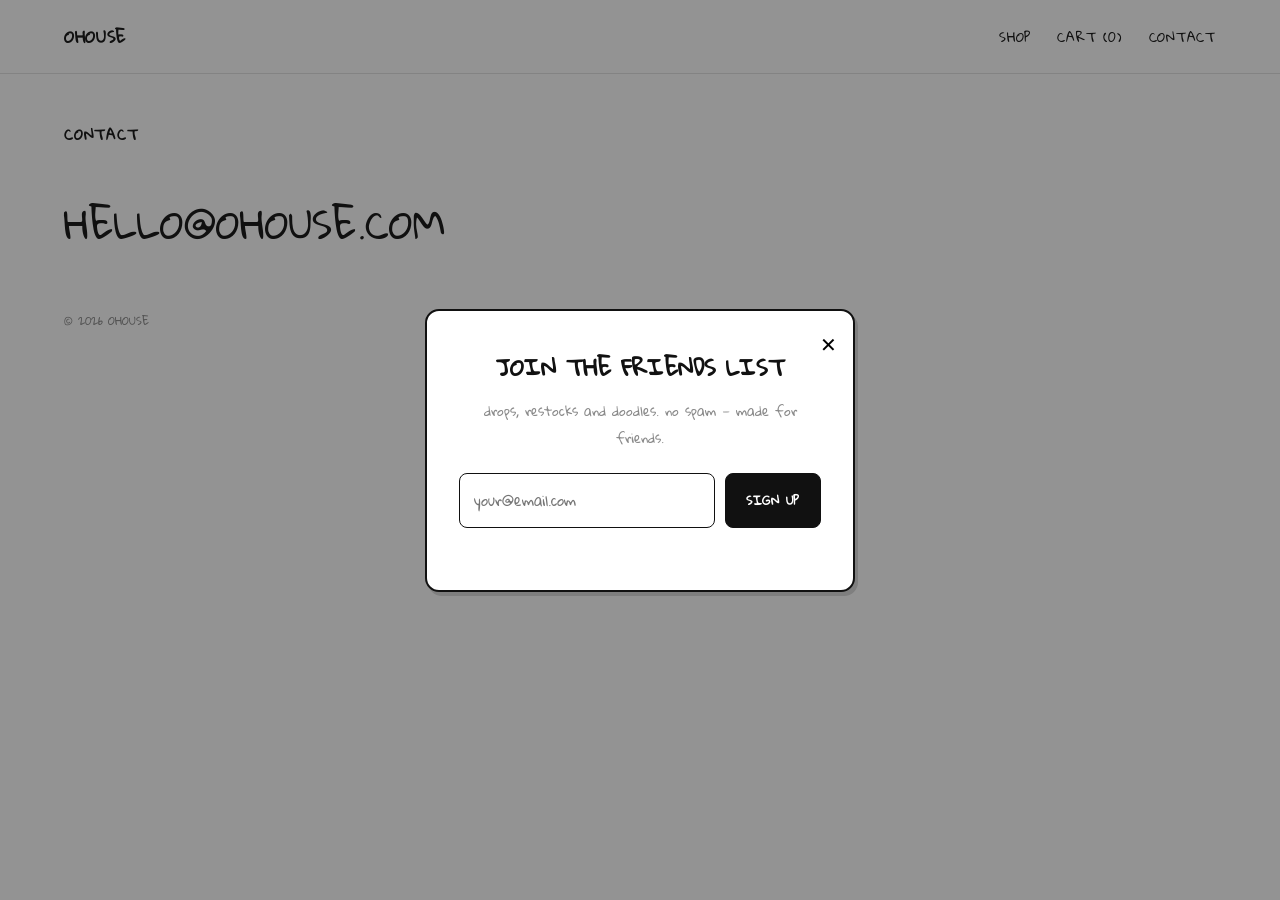
==== contact.html @ c328ad36 "Full-page routing, locked home scrub with hotspots, cart drawer, email signup - home: 4-frame boil s" ====
<!DOCTYPE html>
<html lang="en">
<head>
<meta charset="utf-8">
<meta name="viewport" content="width=device-width, initial-scale=1">
<title>OHOUSE — CONTACT</title>
<link rel="preconnect" href="https://fonts.googleapis.com">
<link rel="preconnect" href="https://fonts.gstatic.com" crossorigin>
<link href="https://fonts.googleapis.com/css2?family=DM+Sans:wght@400;500;700&family=Gloria+Hallelujah&display=swap" rel="stylesheet">
<link rel="stylesheet" href="store.css">
</head>
<body>

<!-- soft looping sketch background -->
<video class="bg-loop" src="assets/outside-loop.mp4" autoplay muted loop playsinline></video>

<header class="solid">
  <a class="brand" href="index.html">OHOUSE</a>
  <nav>
    <a href="shop.html">SHOP</a>
    <a href="#cart" id="cart-link">CART (0)</a>
    <a href="contact.html">CONTACT</a>
  </nav>
</header>

<main class="page" id="contact-page">
  <h2 class="page-title">CONTACT</h2>
  <a class="mail" href="mailto:hello@ohouse.com">HELLO@OHOUSE.COM</a>
  <div class="legal">© 2026 OHOUSE</div>
</main>

<script src="store.js"></script>
<script>
function kickLoop() { const v = document.querySelector('.bg-loop'); if (v && v.paused) v.play().catch(() => {}); }
['click', 'scroll', 'touchstart', 'keydown'].forEach(ev => addEventListener(ev, kickLoop, { passive: true }));
setInterval(kickLoop, 2000);
</script>
</body>
</html>
---- store.css ----
:root {
  --white: #ffffff;
  --paper: #efefeb;     /* sketch paper color */
  --grey-mid: #8a8a8a;
  --grey-line: #e2e2e2;
  --black: #111111;
  --font: 'Gloria Hallelujah', 'DM Sans', cursive;
}

* { margin: 0; padding: 0; box-sizing: border-box; }
body {
  background: var(--white);
  color: var(--black);
  font-family: var(--font);
  overflow-x: hidden;
}
::selection { background: var(--black); color: var(--white); }
a { color: inherit; }
button { font-family: var(--font); }

/* ---------- header ---------- */
header {
  position: fixed; top: 0; left: 0; right: 0; z-index: 20;
  display: flex; justify-content: space-between; align-items: center;
  padding: 20px 5vw;
}
header.solid { background: var(--white); border-bottom: 1px solid var(--grey-line); }
header .brand { font-weight: 700; font-size: 16px; letter-spacing: .04em; text-decoration: none; }
header nav { display: flex; gap: 26px; }
header nav a { font-size: 13px; letter-spacing: .06em; text-decoration: none; font-weight: 500; }
header nav a:hover { text-decoration: underline; }

/* ---------- full-viewport pages ---------- */
.page { min-height: 100vh; padding: 120px 5vw 80px; }
.page-title { font-size: 14px; font-weight: 700; letter-spacing: .08em; margin-bottom: 36px; }

/* soft looping sketch background on shop/contact pages */
.bg-loop {
  position: fixed; inset: 0; width: 100vw; height: 100vh;
  object-fit: cover; z-index: -2; opacity: .3;
}

/* ---------- shop grid: name-only tiles ---------- */
.products { display: grid; grid-template-columns: repeat(3, 1fr); gap: 48px 32px; }
.product { background: transparent; display: block; text-decoration: none; text-align: center; }
.product .media { aspect-ratio: 1 / 1; overflow: hidden; background: transparent; }
.product .media img { width: 100%; height: 100%; object-fit: contain; display: block; filter: grayscale(1); }
.product .media img.alt { display: none; }
.product:hover .media img.main { display: none; }
.product:hover .media img.alt { display: block; }
.product .name {
  font-size: 15px; font-weight: 700; letter-spacing: .04em; text-transform: uppercase;
  margin-bottom: 14px; line-height: 1.4;
}
.product.soldout .media img { opacity: .45; }
@media (max-width: 900px) { .products { grid-template-columns: repeat(2, 1fr); } }
@media (max-width: 560px) { .products { grid-template-columns: 1fr; } }

/* ---------- buttons ---------- */
.buy {
  font-size: 11px; letter-spacing: .08em; font-weight: 700;
  padding: 12px 22px; background: var(--white); color: var(--black);
  border: 1px solid var(--black); cursor: pointer; white-space: nowrap;
}
.buy:hover { background: var(--black); color: var(--white); }
.buy:disabled, .buy:disabled:hover { background: var(--grey-line); border-color: var(--grey-line); color: var(--grey-mid); cursor: default; }

/* ---------- contact page ---------- */
#contact-page .mail { font-size: clamp(22px, 3.4vw, 38px); font-weight: 500; text-decoration: none; }
#contact-page .mail:hover { text-decoration: underline; }
#contact-page .legal { margin-top: 48px; font-size: 11px; color: var(--grey-mid); }

/* ---------- product detail ---------- */
#bg-video {
  position: fixed; top: 0; right: 0; bottom: 0; left: auto;
  width: 50vw; height: 100vh;
  object-fit: cover; z-index: -2;
}
#bg-wash { position: fixed; inset: 0; z-index: -1; background: rgba(255, 255, 255, 0.5); }
#pdp { padding: 140px 5vw 90px; display: grid; grid-template-columns: 1fr 1fr; gap: 60px; align-items: start; }
#pdp .media { border: 1px solid var(--grey-line); background: var(--white); }
#pdp .media img { width: 100%; aspect-ratio: 1 / 1; object-fit: contain; display: block; filter: grayscale(1); }
#pdp h1 { font-size: clamp(24px, 3vw, 38px); font-weight: 700; letter-spacing: .04em; text-transform: uppercase; }
#pdp .price { font-size: 17px; color: var(--grey-mid); margin-top: 10px; }
#pdp .desc { font-size: 15px; line-height: 1.7; margin-top: 26px; max-width: 46ch; }
#pdp .buy { font-size: 12px; padding: 15px 38px; margin-top: 34px; }
#pdp .back { display: inline-block; font-size: 12px; margin-bottom: 22px; text-decoration: underline; }
#pdp-thumbs { display: flex; gap: 10px; margin-top: 10px; }
#pdp-thumbs img {
  width: 76px; height: 76px; object-fit: contain; display: block;
  background: var(--white); border: 1px solid var(--grey-line);
  cursor: pointer; filter: grayscale(1);
}
#pdp-thumbs img.active { border-color: var(--black); }
@media (max-width: 800px) { #pdp { grid-template-columns: 1fr; gap: 30px; } }

/* ---------- home: locked scrub + hotspots ---------- */
body.home { overflow: hidden; height: 100vh; }
#frame-canvas { position: fixed; inset: 0; width: 100vw; height: 100vh; z-index: -2; }
#home-title {
  position: fixed; left: 50%; bottom: 9vh; transform: translateX(-50%);
  text-align: center; pointer-events: none;
}
#home-title h1 { font-size: clamp(40px, 7vw, 88px); font-weight: 700; letter-spacing: .02em; line-height: 1; }
#home-title .slogan { margin-top: 10px; font-size: clamp(13px, 1.5vw, 17px); letter-spacing: .06em; font-weight: 500; }
#home-title .hint { margin-top: 14px; font-size: 12px; color: var(--grey-mid); }
.hotspot { position: fixed; z-index: 5; cursor: pointer; }
.hotspot .sign {
  display: none; position: absolute; left: 50%; top: 50%; transform: translate(-50%, -50%);
  background: var(--white); border: 2px solid var(--black); border-radius: 10px;
  padding: 8px 26px; font-size: 20px; font-weight: 400; white-space: nowrap;
  box-shadow: 2px 3px 0 rgba(17,17,17,.15);
}
.hotspot:hover .sign { display: block; }
.hotspot:hover { background: rgba(17, 17, 17, 0.04); border-radius: 14px; }

/* ---------- cart drawer ---------- */
#drawer-overlay {
  position: fixed; inset: 0; z-index: 90; background: rgba(17,17,17,.45);
  opacity: 0; pointer-events: none; transition: opacity .3s ease;
}
body.drawer-open #drawer-overlay { opacity: 1; pointer-events: auto; }
#cart-drawer {
  position: fixed; top: 0; right: 0; bottom: 0; z-index: 95;
  width: min(430px, 94vw); background: var(--white);
  transform: translateX(105%); transition: transform .3s ease;
  display: flex; flex-direction: column;
  border-left: 1px solid var(--grey-line);
}
body.drawer-open #cart-drawer { transform: none; }
.drawer-head {
  display: flex; justify-content: space-between; align-items: center;
  padding: 22px 26px 18px;
}
.drawer-head h3 { font-size: 15px; font-weight: 700; letter-spacing: .08em; }
#drawer-close { background: none; border: none; cursor: pointer; font-size: 20px; line-height: 1; }
#drawer-body { flex: 1; overflow-y: auto; padding: 0 26px; }
.dline { display: flex; gap: 16px; padding: 20px 0; border-top: 1px solid var(--grey-line); }
.dline img {
  width: 84px; height: 84px; object-fit: contain; flex: none;
  background: var(--white); border: 1px solid var(--grey-line); filter: grayscale(1);
}
.dline .din { flex: 1; }
.dline .dname { font-size: 13px; font-weight: 700; letter-spacing: .04em; text-transform: uppercase; }
.dline .dprice { font-size: 12px; color: var(--grey-mid); margin: 3px 0 10px; }
.dline .drow { display: flex; align-items: center; gap: 16px; }
.qty-step { display: inline-flex; align-items: center; border: 1px solid var(--grey-line); }
.qty-step button {
  width: 30px; height: 30px; background: none; border: none; cursor: pointer;
  font-size: 15px; line-height: 1;
}
.qty-step span { min-width: 26px; text-align: center; font-size: 13px; }
.dline .rm {
  background: none; border: none; cursor: pointer;
  font-size: 12px; text-decoration: underline; color: var(--black);
}
.drawer-empty { padding: 30px 0; font-size: 13px; color: var(--grey-mid); border-top: 1px solid var(--grey-line); }
#drawer-upsell { padding: 22px 0; border-top: 1px solid var(--grey-line); }
#drawer-upsell .up-label { font-size: 11px; font-weight: 700; letter-spacing: .1em; margin-bottom: 16px; }
#drawer-upsell .uline { display: flex; gap: 16px; align-items: center; }
#drawer-upsell img {
  width: 70px; height: 70px; object-fit: contain; flex: none;
  background: var(--white); border: 1px solid var(--grey-line); filter: grayscale(1);
}
#drawer-upsell .uname { font-size: 12px; font-weight: 700; text-transform: uppercase; }
#drawer-upsell .uprice { font-size: 12px; color: var(--grey-mid); margin: 2px 0 6px; }
#drawer-upsell .uadd { background: none; border: none; cursor: pointer; font-size: 12px; text-decoration: underline; padding: 0; }
.drawer-foot { padding: 18px 26px 24px; border-top: 1px solid var(--grey-line); }
#drawer-checkout {
  width: 100%; padding: 17px 10px; background: var(--black); color: var(--white);
  border: 1px solid var(--black); cursor: pointer;
  font-size: 13px; letter-spacing: .1em; font-weight: 700;
}
#drawer-checkout:hover { background: var(--white); color: var(--black); }
#drawer-checkout:disabled { background: var(--grey-line); border-color: var(--grey-line); color: var(--grey-mid); cursor: default; }
.dline .oos { color: var(--grey-mid); font-size: 11px; }

/* ---------- email signup popup ---------- */
#signup-overlay {
  position: fixed; inset: 0; z-index: 120; background: rgba(17,17,17,.45);
  display: none; align-items: center; justify-content: center; padding: 5vw;
}
#signup-overlay.open { display: flex; }
#signup-pop {
  background: var(--white); border: 2px solid var(--black); border-radius: 14px;
  box-shadow: 3px 4px 0 rgba(17,17,17,.15);
  width: 100%; max-width: 430px; padding: 34px 32px 30px; position: relative;
  text-align: center;
}
#signup-close {
  position: absolute; top: 12px; right: 16px;
  background: none; border: none; cursor: pointer; font-size: 20px;
}
#signup-pop h3 { font-size: 22px; font-weight: 700; margin-bottom: 8px; }
#signup-pop p { font-size: 13px; color: var(--grey-mid); margin-bottom: 22px; }
#signup-form { display: flex; gap: 10px; }
#signup-email {
  flex: 1; padding: 12px 14px; font-family: var(--font); font-size: 14px;
  border: 1px solid var(--black); border-radius: 8px; outline: none;
}
#signup-submit {
  padding: 12px 20px; background: var(--black); color: var(--white);
  border: 1px solid var(--black); border-radius: 8px; cursor: pointer;
  font-size: 12px; font-weight: 700; letter-spacing: .06em;
}
#signup-submit:hover { background: var(--white); color: var(--black); }
#signup-msg { margin-top: 14px; font-size: 13px; min-height: 18px; }
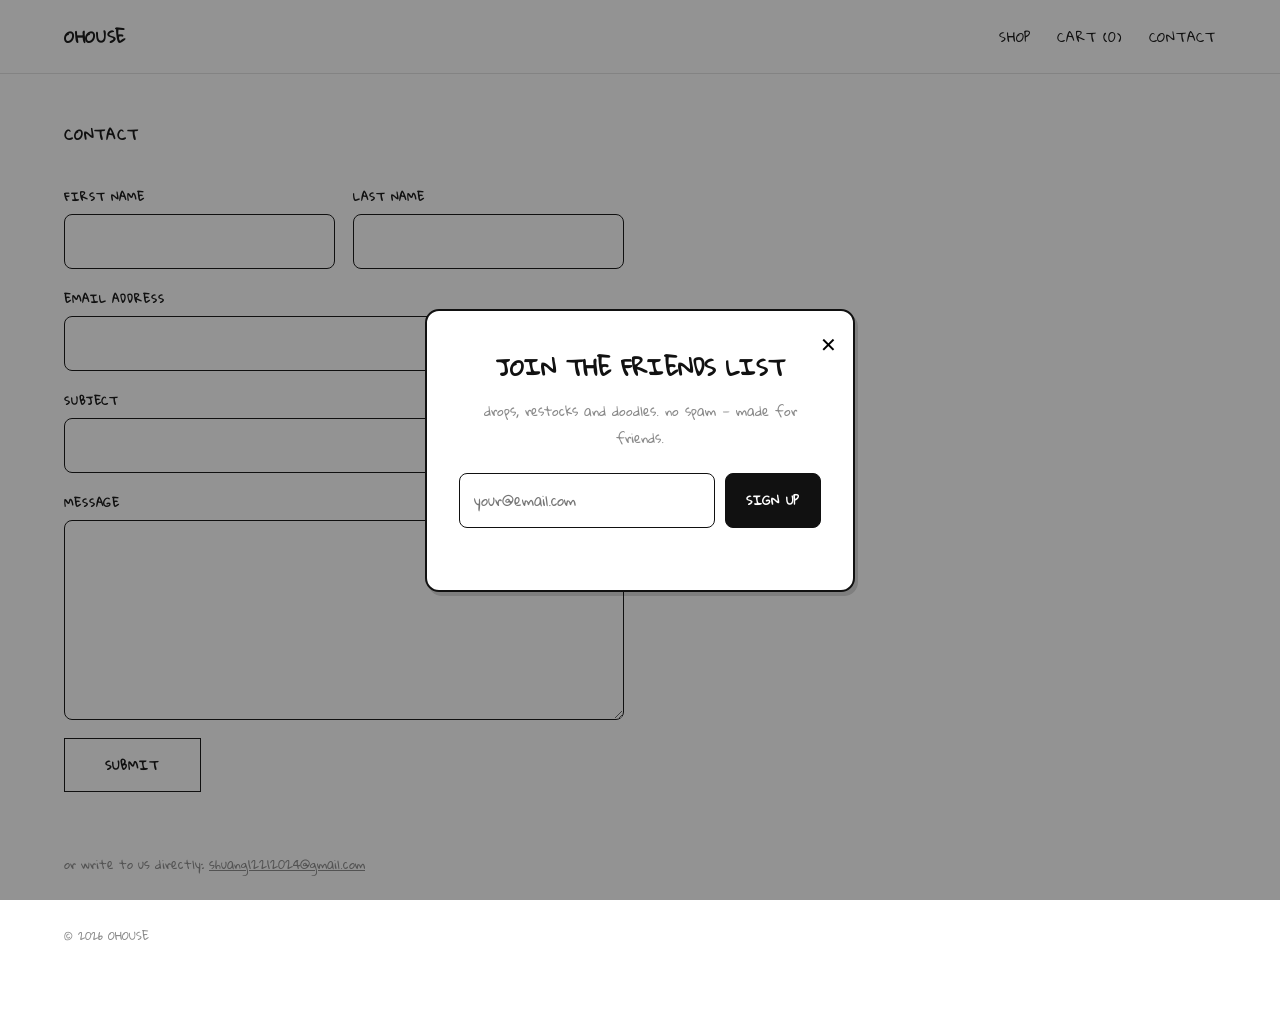
==== commit 5818d250: "Shop: bigger centered beanie, smaller title; fix iOS autoplay play-glyph killing the signup popup - " ====
--- a/contact.html
+++ b/contact.html
@@ -25,7 +25,32 @@
 
 <main class="page" id="contact-page">
   <h2 class="page-title">CONTACT</h2>
-  <a class="mail" href="mailto:hello@ohouse.com">HELLO@OHOUSE.COM</a>
+
+  <form id="contact-form" novalidate>
+    <div class="row2">
+      <label>FIRST NAME
+        <input name="firstName" autocomplete="given-name" required>
+      </label>
+      <label>LAST NAME
+        <input name="lastName" autocomplete="family-name" required>
+      </label>
+    </div>
+    <label>EMAIL ADDRESS
+      <input type="email" name="email" autocomplete="email" required>
+    </label>
+    <label>SUBJECT
+      <input name="subject" required>
+    </label>
+    <label>MESSAGE
+      <textarea name="message" rows="6" required></textarea>
+    </label>
+    <!-- honeypot: bots fill it, humans never see it -->
+    <input type="text" name="_honey" class="hp" tabindex="-1" autocomplete="off" aria-hidden="true">
+    <button class="buy" id="contact-submit" type="submit">SUBMIT</button>
+    <div id="contact-msg" role="status"></div>
+  </form>
+  <p class="mail-alt">or write to us directly: <a href="mailto:shuang12212024@gmail.com">shuang12212024@gmail.com</a></p>
+
   <div class="legal">© 2026 OHOUSE</div>
 </main>
 
@@ -34,6 +59,126 @@
 function kickLoop() { const v = document.querySelector('.bg-loop'); if (v && v.paused) v.play().catch(() => {}); }
 ['click', 'scroll', 'touchstart', 'keydown'].forEach(ev => addEventListener(ev, kickLoop, { passive: true }));
 setInterval(kickLoop, 2000);
+
+/* ---------- contact form → email to the store owner ----------
+   Primary: Web3Forms AJAX (free, real success/failure response). Set
+   WEB3FORMS_KEY to the access key for shuang12212024@gmail.com from
+   https://web3forms.com (the key is public by design).
+   Fallback (key not set): post Shopify's native contact form into a hidden
+   iframe — the store's notification email is the same address. Shopify only
+   accepts these posts when admin → Online Store → Preferences → spam
+   protection on forms is turned off. */
+const WEB3FORMS_KEY = '79401ee3-d732-4035-a461-9ae046accf46';
+const SHOP_CONTACT = 'https://by1rr0-yf.myshopify.com/contact';
+const form = document.getElementById('contact-form');
+const msgEl = document.getElementById('contact-msg');
+const EMAIL_RE = /^[^\s@]+@[^\s@]+\.[^\s@]+$/;
+
+function setErr(input, on) { input.classList.toggle('err', on); }
+
+form.addEventListener('submit', async e => {
+  e.preventDefault();
+  const f = form.elements;
+  let bad = false;
+  ['firstName', 'lastName', 'email', 'subject', 'message'].forEach(n => {
+    const empty = !f[n].value.trim();
+    const invalid = n === 'email' ? !EMAIL_RE.test(f[n].value.trim()) : empty;
+    setErr(f[n], empty || invalid);
+    if (empty || invalid) bad = true;
+  });
+  if (bad) { msgEl.textContent = 'PLEASE FILL IN THE MARKED FIELDS.'; msgEl.className = 'bad'; return; }
+  if (f._honey.value) { /* bot: pretend success, send nothing */
+    msgEl.textContent = 'MESSAGE SENT. ✓'; msgEl.className = 'good'; form.reset(); return;
+  }
+
+  const btn = document.getElementById('contact-submit');
+  btn.disabled = true;
+  msgEl.textContent = 'SENDING…'; msgEl.className = '';
+
+  if (WEB3FORMS_KEY) {
+    try {
+      const r = await fetch('https://api.web3forms.com/submit', {
+        method: 'POST',
+        headers: { 'Content-Type': 'application/json', 'Accept': 'application/json' },
+        body: JSON.stringify({
+          access_key: WEB3FORMS_KEY,
+          subject: `OHOUSE contact: ${f.subject.value.trim()}`,
+          name: `${f.firstName.value.trim()} ${f.lastName.value.trim()}`,
+          email: f.email.value.trim(),
+          message: f.message.value.trim(),
+          botcheck: ''
+        })
+      });
+      const j = await r.json();
+      if (j.success) {
+        msgEl.textContent = 'MESSAGE SENT — WE\'LL GET BACK TO YOU SOON. ✓';
+        msgEl.className = 'good';
+        form.reset();
+      } else {
+        msgEl.textContent = 'SOMETHING WENT WRONG — TRY AGAIN OR EMAIL US DIRECTLY.';
+        msgEl.className = 'bad';
+      }
+    } catch (err) {
+      msgEl.textContent = 'NETWORK HICCUP — TRY AGAIN.';
+      msgEl.className = 'bad';
+    }
+    btn.disabled = false;
+    return;
+  }
+
+  /* fallback: build a real form post into a hidden iframe (cross-origin
+     fetch is blocked by CORS; a form post is not) */
+  let sink = document.getElementById('contact-sink');
+  if (!sink) {
+    sink = document.createElement('iframe');
+    sink.id = 'contact-sink';
+    sink.name = 'contact-sink';
+    sink.style.display = 'none';
+    document.body.appendChild(sink);
+  }
+  const relay = document.createElement('form');
+  relay.action = SHOP_CONTACT;
+  relay.method = 'POST';
+  relay.target = 'contact-sink';
+  relay.style.display = 'none';
+  const fields = {
+    form_type: 'contact',
+    utf8: '✓',
+    'contact[Name]': `${f.firstName.value.trim()} ${f.lastName.value.trim()}`,
+    'contact[email]': f.email.value.trim(),
+    'contact[Subject]': f.subject.value.trim(),
+    'contact[body]': `Subject: ${f.subject.value.trim()}\n\n${f.message.value.trim()}`
+  };
+  Object.entries(fields).forEach(([k, v]) => {
+    const i = document.createElement('input');
+    i.type = 'hidden'; i.name = k; i.value = v;
+    relay.appendChild(i);
+  });
+  document.body.appendChild(relay);
+
+  let settled = false;
+  const done = ok => {
+    if (settled) return;
+    settled = true;
+    relay.remove();
+    btn.disabled = false;
+    if (ok) {
+      msgEl.textContent = 'MESSAGE SENT — WE\'LL GET BACK TO YOU SOON. ✓';
+      msgEl.className = 'good';
+      form.reset();
+    } else {
+      msgEl.textContent = 'SOMETHING WENT WRONG — TRY AGAIN OR EMAIL US DIRECTLY.';
+      msgEl.className = 'bad';
+    }
+  };
+  /* the iframe firing 'load' means Shopify answered the post */
+  sink.addEventListener('load', () => done(true), { once: true });
+  setTimeout(() => done(false), 15000);
+  relay.submit();
+});
+
+/* clear error highlight as soon as the field is corrected */
+form.addEventListener('input', e => { if (e.target.classList) setErr(e.target, false); });
 </script>
 </body>
 </html>
--- a/store.css
+++ b/store.css
@@ -18,6 +18,15 @@
 a { color: inherit; }
 button { font-family: var(--font); }
 
+/* iOS blocks even muted autoplay in Low Power Mode and paints a big native
+   play glyph over the paused video — hide it everywhere; store.js resumes
+   playback on the first touch instead */
+video::-webkit-media-controls,
+video::-webkit-media-controls-start-playback-button,
+video::-webkit-media-controls-overlay-play-button {
+  display: none !important; -webkit-appearance: none !important; opacity: 0 !important;
+}
+
 /* ---------- header ---------- */
 header {
   position: fixed; top: 0; left: 0; right: 0; z-index: 20;
@@ -29,6 +38,11 @@
 header nav { display: flex; gap: 26px; }
 header nav a { font-size: 13px; letter-spacing: .06em; text-decoration: none; font-weight: 500; }
 header nav a:hover { text-decoration: underline; }
+@media (max-width: 480px) {
+  header { padding: 14px 4vw; }
+  header nav { gap: 13px; }
+  header nav a { font-size: 11px; letter-spacing: .03em; }
+}
 
 /* ---------- full-viewport pages ---------- */
 .page { min-height: 100vh; padding: 120px 5vw 80px; }
@@ -40,21 +54,62 @@
   object-fit: cover; z-index: -2; opacity: .3;
 }
 
-/* ---------- shop grid: name-only tiles ---------- */
-.products { display: grid; grid-template-columns: repeat(3, 1fr); gap: 48px 32px; }
-.product { background: transparent; display: block; text-decoration: none; text-align: center; }
-.product .media { aspect-ratio: 1 / 1; overflow: hidden; background: transparent; }
-.product .media img { width: 100%; height: 100%; object-fit: contain; display: block; filter: grayscale(1); }
-.product .media img.alt { display: none; }
-.product:hover .media img.main { display: none; }
-.product:hover .media img.alt { display: block; }
-.product .name {
-  font-size: 15px; font-weight: 700; letter-spacing: .04em; text-transform: uppercase;
-  margin-bottom: 14px; line-height: 1.4;
-}
-.product.soldout .media img { opacity: .45; }
-@media (max-width: 900px) { .products { grid-template-columns: repeat(2, 1fr); } }
-@media (max-width: 560px) { .products { grid-template-columns: 1fr; } }
+/* ---------- shop (product list): product over the animation ----------
+   The animation frame is square. The product image inside it was measured
+   at left 31.43% / top 28.56% / size 32.91% of the frame side, which puts
+   the beanie's CENTER at (47.885%, 45.015%) of the frame.
+   The frame is rendered at --side (larger than the viewport) and anchored
+   so that beanie center lands exactly at the center of the screen; the
+   live Shopify image uses the same fractions of --side, so it always sits
+   exactly over the drawn one. Raise --side to zoom in further. */
+/* square artwork anchored 70% down: crops mostly from the top so the
+   bottom of the scene stays in frame (the overlay/hotspot math below and in
+   index.html uses the same 0.7 factor — keep them in sync) */
+.bg-cover {
+  position: fixed; inset: 0; width: 100vw; height: 100vh;
+  object-fit: cover; object-position: center 70%; z-index: -2;
+}
+body.shop { overflow: hidden; height: 100vh; --side: max(150vmin, 105vw); }
+body.shop .bg-cover {
+  inset: auto;
+  left: calc(50vw - 0.47885 * var(--side));
+  top:  calc(50vh - 0.45015 * var(--side));
+  width: var(--side); height: var(--side);
+  object-fit: cover; object-position: center;
+}
+#beanie-spot {
+  position: fixed; z-index: 5; display: none;
+  left: calc(50vw - 0.16455 * var(--side));
+  top:  calc(50vh - 0.16455 * var(--side));
+  width: calc(0.3291 * var(--side)); height: calc(0.3291 * var(--side));
+  cursor: pointer;
+}
+#beanie-spot.ready { display: block; }
+#beanie-spot img { position: absolute; inset: 0; width: 100%; height: 100%; display: block; }
+#beanie-spot img.back { visibility: hidden; transform: scale(1.04); /* covers the drawn edges */ }
+#beanie-spot:hover img.back, #beanie-spot:focus-visible img.back { visibility: visible; }
+/* product title floating just above the product — kept small so the
+   product image stays the center of attention */
+#beanie-spot .spot-label {
+  display: block; position: fixed;
+  top: max(64px, calc(50vh - 0.16455 * var(--side) - 6.5vmin));
+  left: 50vw; transform: translateX(-50%);
+  font-size: clamp(13px, 2.4vmin, 22px); font-weight: 700; letter-spacing: .06em;
+  text-transform: uppercase; color: var(--black); white-space: nowrap; z-index: 6;
+  text-shadow: 0 0 14px var(--white), 0 0 8px var(--white), 0 0 4px var(--white);
+}
+
+/* ---------- route transitions: door video (from home) + fade veil ---------- */
+#route-transition {
+  position: fixed; inset: 0; width: 100vw; height: 100vh;
+  object-fit: cover; object-position: center 70%; z-index: 200; background: var(--white);
+}
+#fade-veil {
+  position: fixed; inset: 0; background: var(--white);
+  opacity: 0; pointer-events: none;
+  transition: opacity .28s ease; z-index: 200;
+}
+#fade-veil.on { opacity: 1; pointer-events: auto; }
 
 /* ---------- buttons ---------- */
 .buy {
@@ -66,14 +121,34 @@
 .buy:disabled, .buy:disabled:hover { background: var(--grey-line); border-color: var(--grey-line); color: var(--grey-mid); cursor: default; }
 
 /* ---------- contact page ---------- */
-#contact-page .mail { font-size: clamp(22px, 3.4vw, 38px); font-weight: 500; text-decoration: none; }
-#contact-page .mail:hover { text-decoration: underline; }
 #contact-page .legal { margin-top: 48px; font-size: 11px; color: var(--grey-mid); }
+#contact-form { max-width: 560px; }
+#contact-form label {
+  display: block; font-size: 11px; font-weight: 700; letter-spacing: .08em;
+  margin-bottom: 18px;
+}
+#contact-form .row2 { display: grid; grid-template-columns: 1fr 1fr; gap: 0 18px; }
+@media (max-width: 480px) { #contact-form .row2 { grid-template-columns: 1fr; } }
+#contact-form input, #contact-form textarea {
+  display: block; width: 100%; margin-top: 6px;
+  padding: 12px 14px; font-family: var(--font); font-size: 14px;
+  border: 1px solid var(--black); border-radius: 8px; outline: none;
+  background: var(--white); resize: vertical;
+}
+#contact-form input:focus, #contact-form textarea:focus { box-shadow: 2px 3px 0 rgba(17,17,17,.15); }
+#contact-form input.err, #contact-form textarea.err { border-color: #c0392b; border-width: 2px; }
+#contact-form .hp { position: absolute; left: -9999px; width: 1px; height: 1px; opacity: 0; }
+#contact-form .buy { font-size: 12px; padding: 14px 40px; }
+#contact-msg { margin-top: 16px; font-size: 13px; min-height: 18px; }
+#contact-msg.good { color: #1e7d32; }
+#contact-msg.bad { color: #c0392b; }
+#contact-page .mail-alt { margin-top: 26px; font-size: 12px; color: var(--grey-mid); }
+#contact-page .mail-alt a { color: inherit; }
 
 /* ---------- product detail ---------- */
 #bg-video {
   position: fixed; top: 0; right: 0; bottom: 0; left: auto;
-  width: 50vw; height: 100vh;
+  width: 65vw; height: 100vh;
   object-fit: cover; z-index: -2;
 }
 #bg-wash { position: fixed; inset: 0; z-index: -1; background: rgba(255, 255, 255, 0.5); }
@@ -105,14 +180,15 @@
 #home-title .slogan { margin-top: 10px; font-size: clamp(13px, 1.5vw, 17px); letter-spacing: .06em; font-weight: 500; }
 #home-title .hint { margin-top: 14px; font-size: 12px; color: var(--grey-mid); }
 .hotspot { position: fixed; z-index: 5; cursor: pointer; }
+/* cursor-following tooltip: no overlay, no dimming — just a small floating sign */
 .hotspot .sign {
-  display: none; position: absolute; left: 50%; top: 50%; transform: translate(-50%, -50%);
-  background: var(--white); border: 2px solid var(--black); border-radius: 10px;
-  padding: 8px 26px; font-size: 20px; font-weight: 400; white-space: nowrap;
+  display: none; position: fixed; left: 0; top: 0;
+  background: var(--white); border: 2px solid var(--black); border-radius: 8px;
+  padding: 5px 16px; font-size: 16px; font-weight: 400; white-space: nowrap;
   box-shadow: 2px 3px 0 rgba(17,17,17,.15);
+  pointer-events: none; z-index: 30;
 }
 .hotspot:hover .sign { display: block; }
-.hotspot:hover { background: rgba(17, 17, 17, 0.04); border-radius: 14px; }
 
 /* ---------- cart drawer ---------- */
 #drawer-overlay {
@@ -193,9 +269,9 @@
 }
 #signup-pop h3 { font-size: 22px; font-weight: 700; margin-bottom: 8px; }
 #signup-pop p { font-size: 13px; color: var(--grey-mid); margin-bottom: 22px; }
-#signup-form { display: flex; gap: 10px; }
+#signup-form { display: flex; gap: 10px; flex-wrap: wrap; }
 #signup-email {
-  flex: 1; padding: 12px 14px; font-family: var(--font); font-size: 14px;
+  flex: 1; min-width: 180px; padding: 12px 14px; font-family: var(--font); font-size: 14px;
   border: 1px solid var(--black); border-radius: 8px; outline: none;
 }
 #signup-submit {
@@ -205,3 +281,33 @@
 }
 #signup-submit:hover { background: var(--white); color: var(--black); }
 #signup-msg { margin-top: 14px; font-size: 13px; min-height: 18px; }
+
+/* ---------- lock screen: COMING SOON over the main animation ---------- */
+body.locked { overflow: hidden; height: 100vh; }
+#lock-screen { position: fixed; inset: 0; z-index: 300; background: var(--white); }
+#lock-screen video {
+  position: absolute; inset: 0; width: 100%; height: 100%;
+  object-fit: cover; object-position: center 70%;
+}
+#lock-screen .lock-wash { position: absolute; inset: 0; background: rgba(255,255,255,.55); }
+#lock-screen .lock-inner {
+  position: absolute; left: 50%; top: 50%; transform: translate(-50%, -50%);
+  width: min(430px, 88vw); text-align: center;
+}
+#lock-screen h1 { font-size: clamp(40px, 7vw, 72px); font-weight: 700; letter-spacing: .02em; line-height: 1; }
+#lock-screen .coming { margin-top: 8px; font-size: clamp(15px, 2vw, 20px); letter-spacing: .12em; font-weight: 700; }
+#lock-screen p { margin: 20px 0 14px; font-size: 13px; color: var(--grey-mid); }
+#lock-screen form { display: flex; gap: 10px; }
+#lock-screen form input {
+  flex: 1; min-width: 0; padding: 12px 14px; font-family: var(--font); font-size: 14px;
+  border: 1px solid var(--black); border-radius: 8px; outline: none; background: var(--white);
+}
+#lock-screen form button {
+  padding: 12px 20px; background: var(--black); color: var(--white);
+  border: 1px solid var(--black); border-radius: 8px; cursor: pointer;
+  font-size: 12px; font-weight: 700; letter-spacing: .06em;
+}
+#lock-screen form button:hover { background: var(--white); color: var(--black); }
+#lock-screen #lock-pass { margin-top: 26px; }
+#lock-screen #lock-pass input { border-color: var(--grey-mid); }
+#lock-screen .lock-msg { margin-top: 10px; font-size: 13px; min-height: 18px; }
